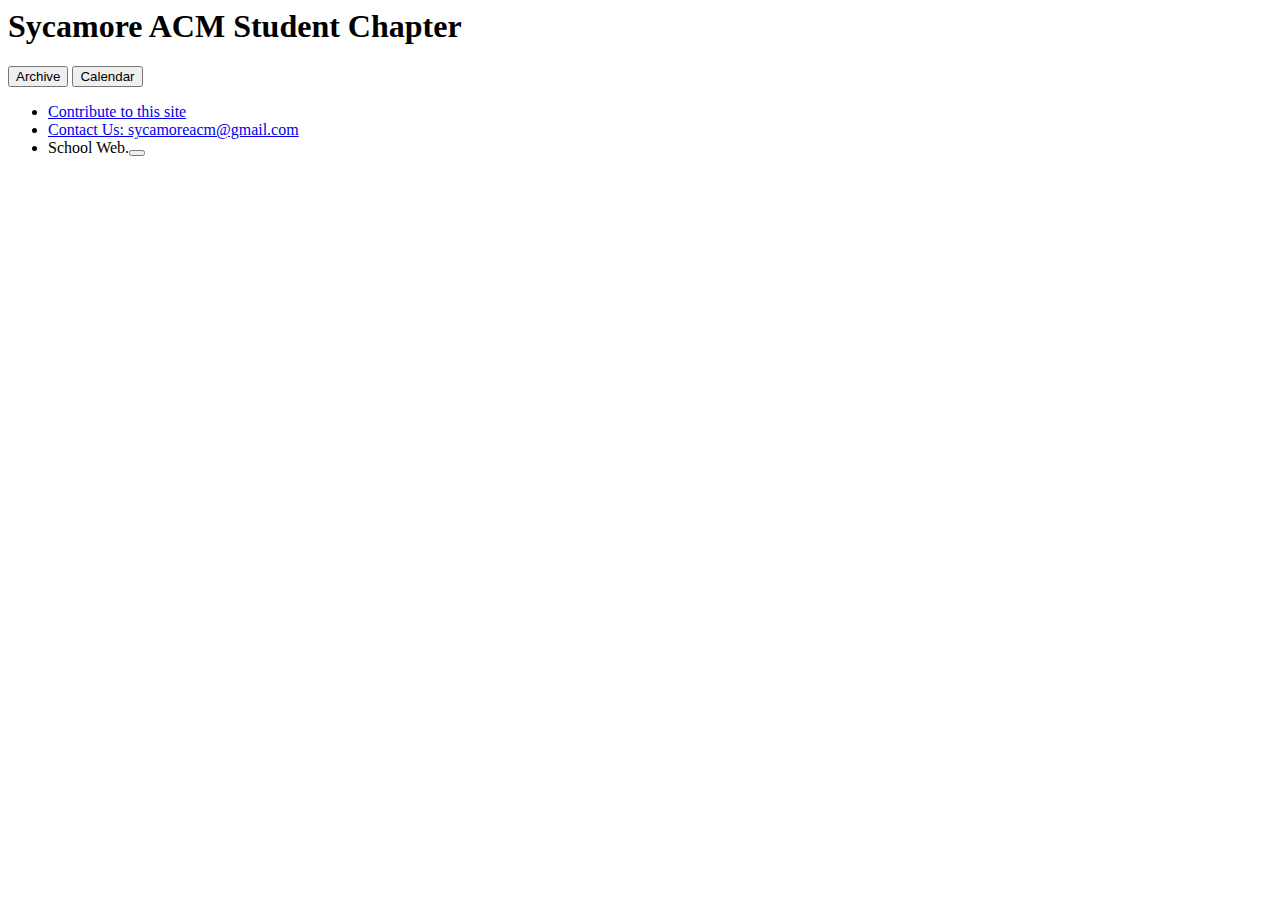
==== index.html @ 32a8e6c0 "Update index.html" ====
<link rel="stylesheet" type="text/css" href="style.css">
<html>
    <body>
        <div id="content">
            <h1>Sycamore ACM Student Chapter</h1>
            <a href="https://goo.gl/SjEbkS"><button>Archive</button></a>
            <a href="calendar.html"><button>Calendar</button></a>
        </div>
        <footer>
            <ul>
                <li><a href="https://github.com/sycamoreacm/sycamoreacm.github.io">Contribute to this site<a/></li>
                <li><a href="mailto:sycamoreacm@gmail.com">Contact Us: sycamoreacm@gmail.com</a></li>
                <li><a herf="https://www.sycamoreschools.org/Domain/8">School Web.<button></a></li>
            </ul>
        </footer>
    </body>
</html>
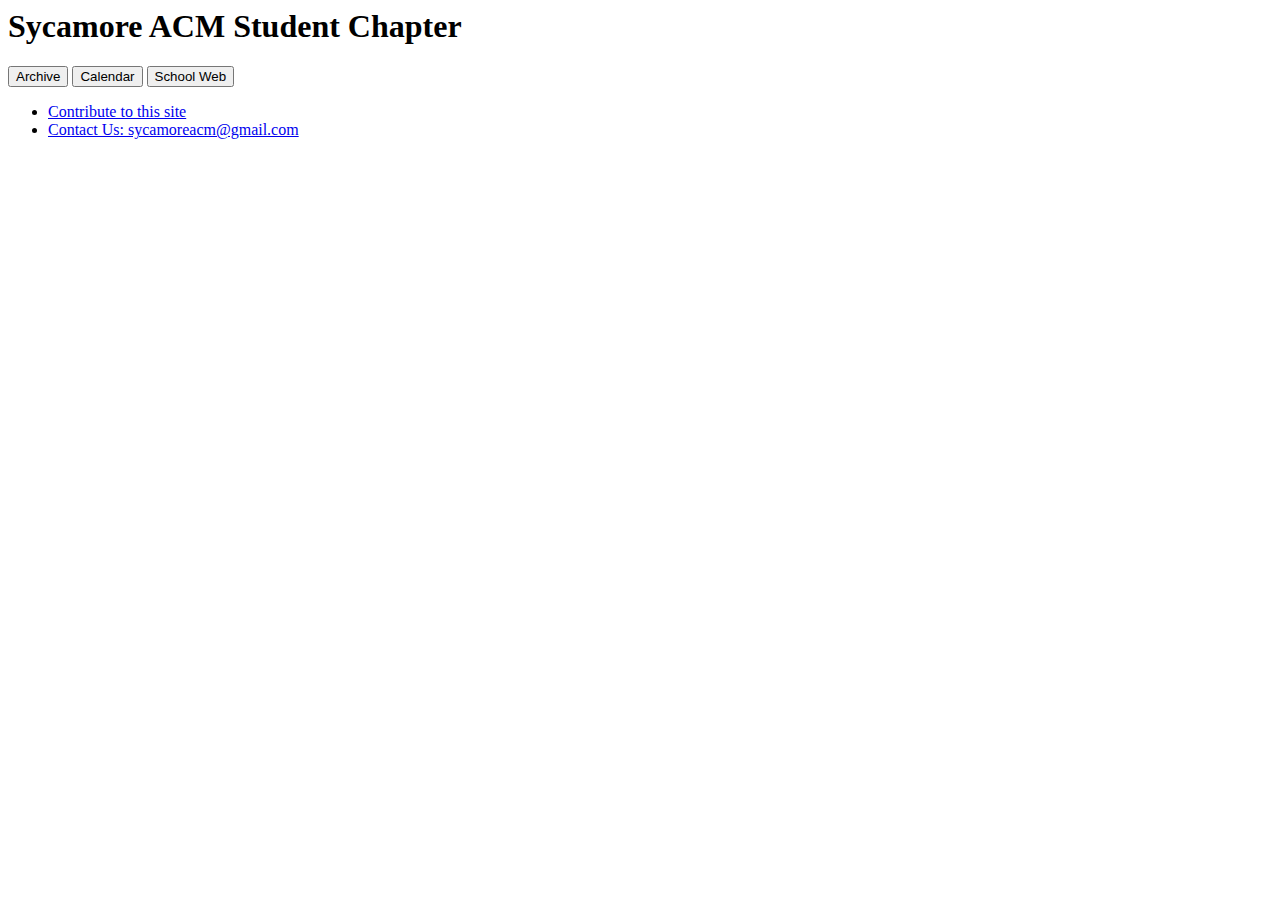
==== commit 0184980c: "Update index.html" ====
--- a/index.html
+++ b/index.html
@@ -5,12 +5,12 @@
             <h1>Sycamore ACM Student Chapter</h1>
             <a href="https://goo.gl/SjEbkS"><button>Archive</button></a>
             <a href="calendar.html"><button>Calendar</button></a>
+            <a herf="https://www.sycamoreschools.org/Domain/8"><button>School Web</button></a>
         </div>
         <footer>
             <ul>
                 <li><a href="https://github.com/sycamoreacm/sycamoreacm.github.io">Contribute to this site<a/></li>
                 <li><a href="mailto:sycamoreacm@gmail.com">Contact Us: sycamoreacm@gmail.com</a></li>
-                <li><a herf="https://www.sycamoreschools.org/Domain/8">School Web.<button></a></li>
             </ul>
         </footer>
     </body>
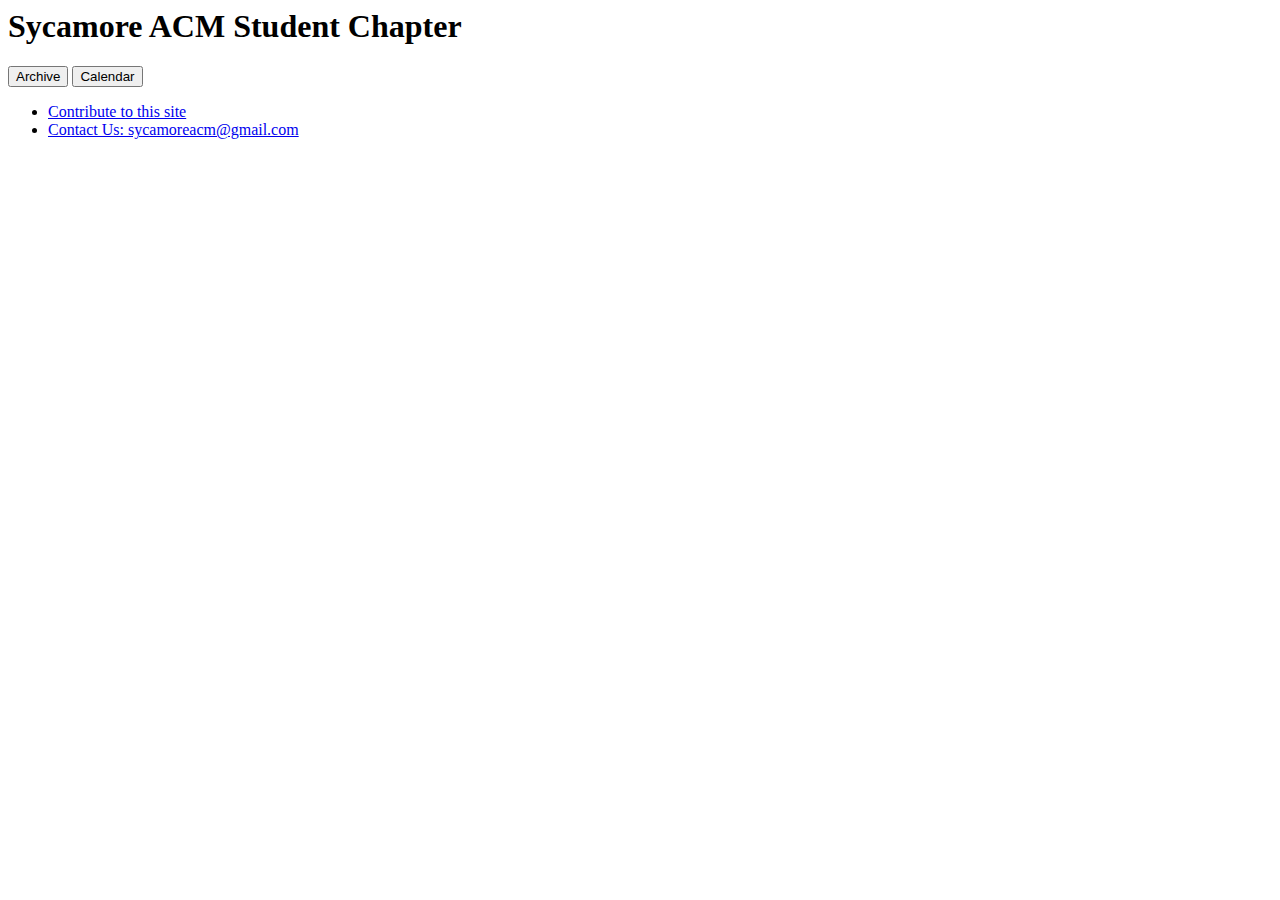
==== commit a28287d3: "Update index.html" ====
--- a/index.html
+++ b/index.html
@@ -5,7 +5,6 @@
             <h1>Sycamore ACM Student Chapter</h1>
             <a href="https://goo.gl/SjEbkS"><button>Archive</button></a>
             <a href="calendar.html"><button>Calendar</button></a>
-            <a herf="https://www.sycamoreschools.org/Domain/8"><button>School Web</button></a>
         </div>
         <footer>
             <ul>
